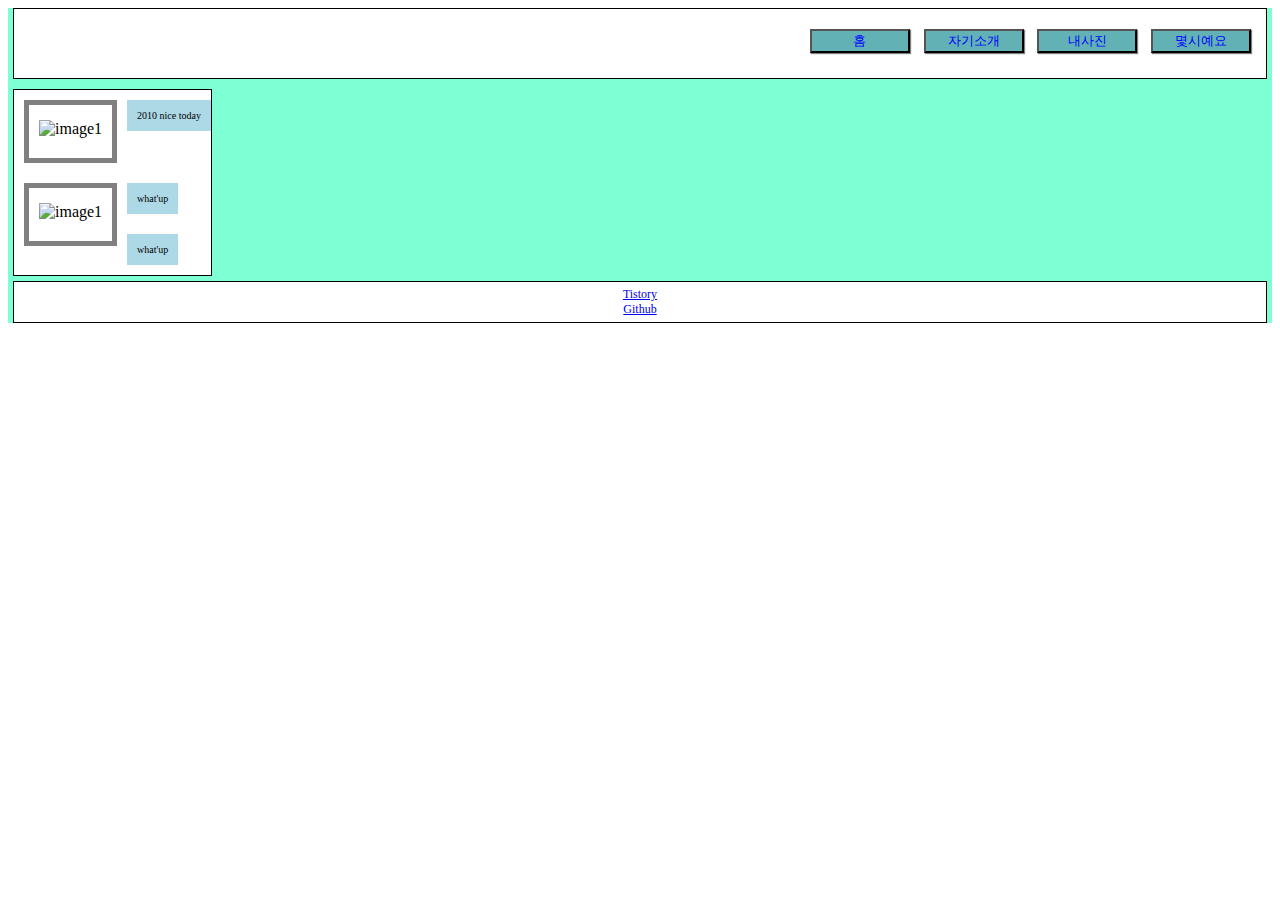
==== photo.html @ c72c3dec "photo.html" ====
<!doctype html>
<html>
  <head>
    <meta charset="utf-8">
    <meta name="viewport" content="width=device-width, initial-scale=1">
    <title> 내사진 </title>
    <link rel="stylesheet" href="photo.css">
    <script src="js/start.js"></script>
  </head>
  <body>
    <div class="wrap">
        <header class = "nav_wrap">
            <input class = "nav_button" type="button" value="홈" onClick="location.href='index.html'">
            <input class = "nav_button" type="button" value="자기소개" onClick="location.href='aboutme.html'">
            <input class = "nav_button" type="button" value="내사진" onClick="location.href='photo.html'">
            <input class = "nav_button" type="button" value="몇시예요" onClick="location.href='http://www.daum.net'">
        </header>

        <section class = "sect_wrap">
            <article class = "sect_pic_border" >
                <img class = "sect_pic" src="http://www.devkuma.com/data/page/339/html_layout.png" alt="image1">
                <p class = "sect_p"> 2010 nice today</p>
            </article>

            <article class = "sect_pic_border">
                <img class = "sect_pic" src="http://www.devkuma.com/data/page/339/html_layout.png" alt="image1">
                <p class = "sect_p"> what'up </p> <br>
                <p class = "sect_p"> what'up </p> <br>
            </article>
        </section>



        <footer class="footer_inf">
            <a class="foot_a" href="https://0ver-grow.tistory.com">Tistory</a><br>
            <a class="foot_a" href="https://github.com/LEEJUNB">Github</a> 
        </footer>
    </div>
  </body>
</html>
---- photo.css ----
@import url("main.css");

.sect_wrap {
    float: left;
    clear : both;
}

.sect_pic_border {
    text-align: left;
    float : left;
    clear : both;
}

.sect_pic {
    float : left;
    clear: both;
    position : relative;
    margin : 10px;
    border : 5px solid gray;
    padding: 15px 10px 20px;
}

.sect_p {
    padding : 3px;
    background-color : lightblue;
    float : left;
    padding : 10px;
}

.footer_inf {
    clear : both;
}
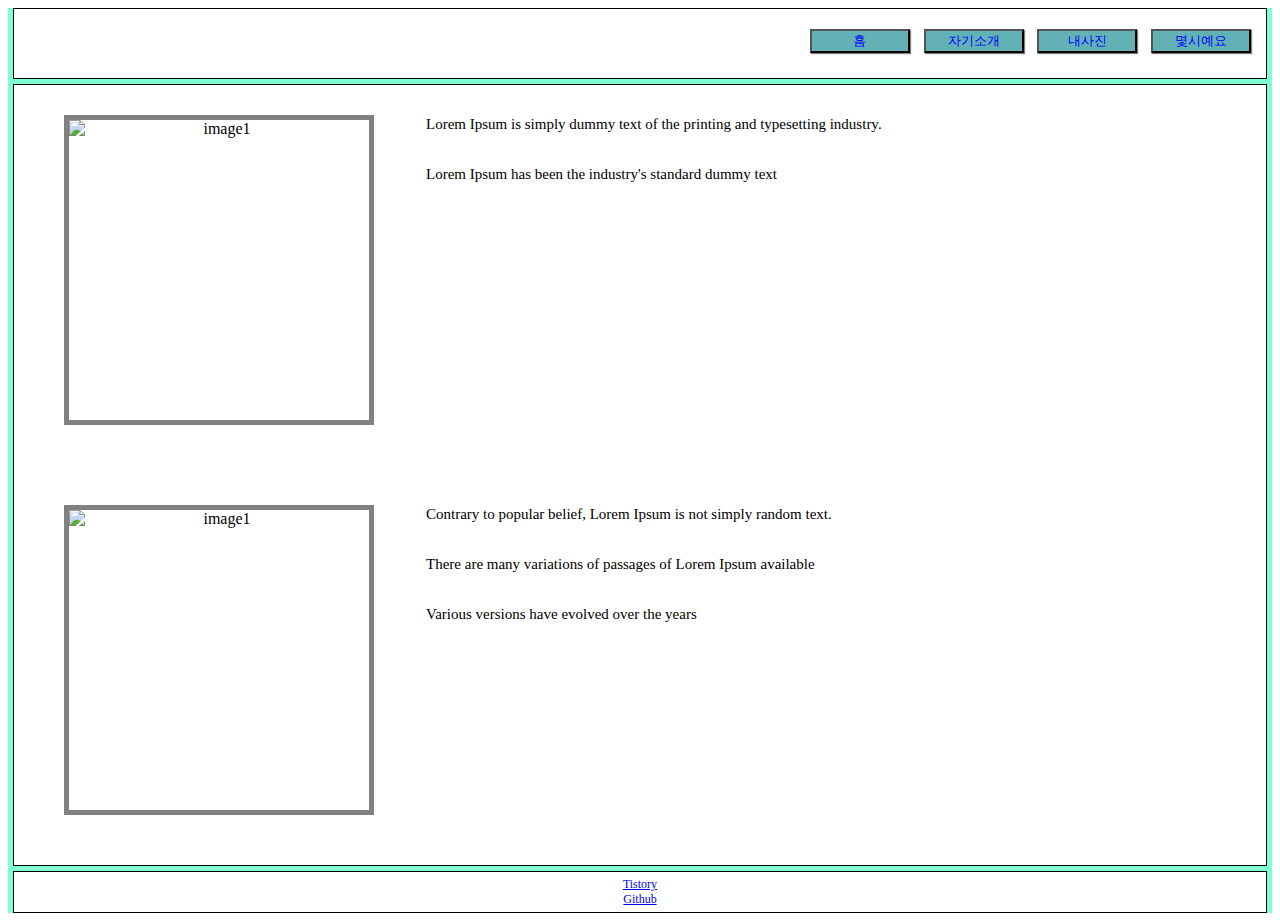
==== commit 759b50ac: "photo.html e" ====
--- a/photo.html
+++ b/photo.html
@@ -18,14 +18,16 @@
 
         <section class = "sect_wrap">
             <article class = "sect_pic_border" >
-                <img class = "sect_pic" src="http://www.devkuma.com/data/page/339/html_layout.png" alt="image1">
-                <p class = "sect_p"> 2010 nice today</p>
+                <img class = "sect_pic" src="https://img.freepik.com/free-vector/fun-colorful-summer-background_23-2147802435.jpg?size=338&ext=jpg" alt="image1">
+                <p class = "sect_p"> Lorem Ipsum is simply dummy text of the printing and typesetting industry. </p> <br>
+                <p class = "sect_p"> Lorem Ipsum has been the industry's standard dummy text </p> <br>
             </article>
 
             <article class = "sect_pic_border">
-                <img class = "sect_pic" src="http://www.devkuma.com/data/page/339/html_layout.png" alt="image1">
-                <p class = "sect_p"> what'up </p> <br>
-                <p class = "sect_p"> what'up </p> <br>
+                <img class = "sect_pic" src="https://think360studio.com/wp-content/uploads/2017/12/Learn-coding-online.jpeg" alt="image1">
+                <p class = "sect_p"> Contrary to popular belief, Lorem Ipsum is not simply random text.  </p> <br>
+                <p class = "sect_p"> There are many variations of passages of Lorem Ipsum available </p> <br>
+                <p class = "sect_p">  Various versions have evolved over the years </p> <br>
             </article>
         </section>
 
--- a/photo.css
+++ b/photo.css
@@ -1,12 +1,9 @@
 @import url("main.css");
-
-.sect_wrap {
-    float: left;
-    clear : both;
+.sect_wrap{
+    overflow : auto;
 }
 
 .sect_pic_border {
-    text-align: left;
     float : left;
     clear : both;
 }
@@ -15,16 +12,18 @@
     float : left;
     clear: both;
     position : relative;
-    margin : 10px;
+    margin : 30px 50px 50px 50px;
     border : 5px solid gray;
-    padding: 15px 10px 20px;
+    width : 300px;
+    height : 300px;
 }
 
 .sect_p {
-    padding : 3px;
-    background-color : lightblue;
+    padding : 1px;
     float : left;
-    padding : 10px;
+    font-size : 15px;
+    margin : 30px 1px 1px 1px;
+
 }
 
 .footer_inf {
